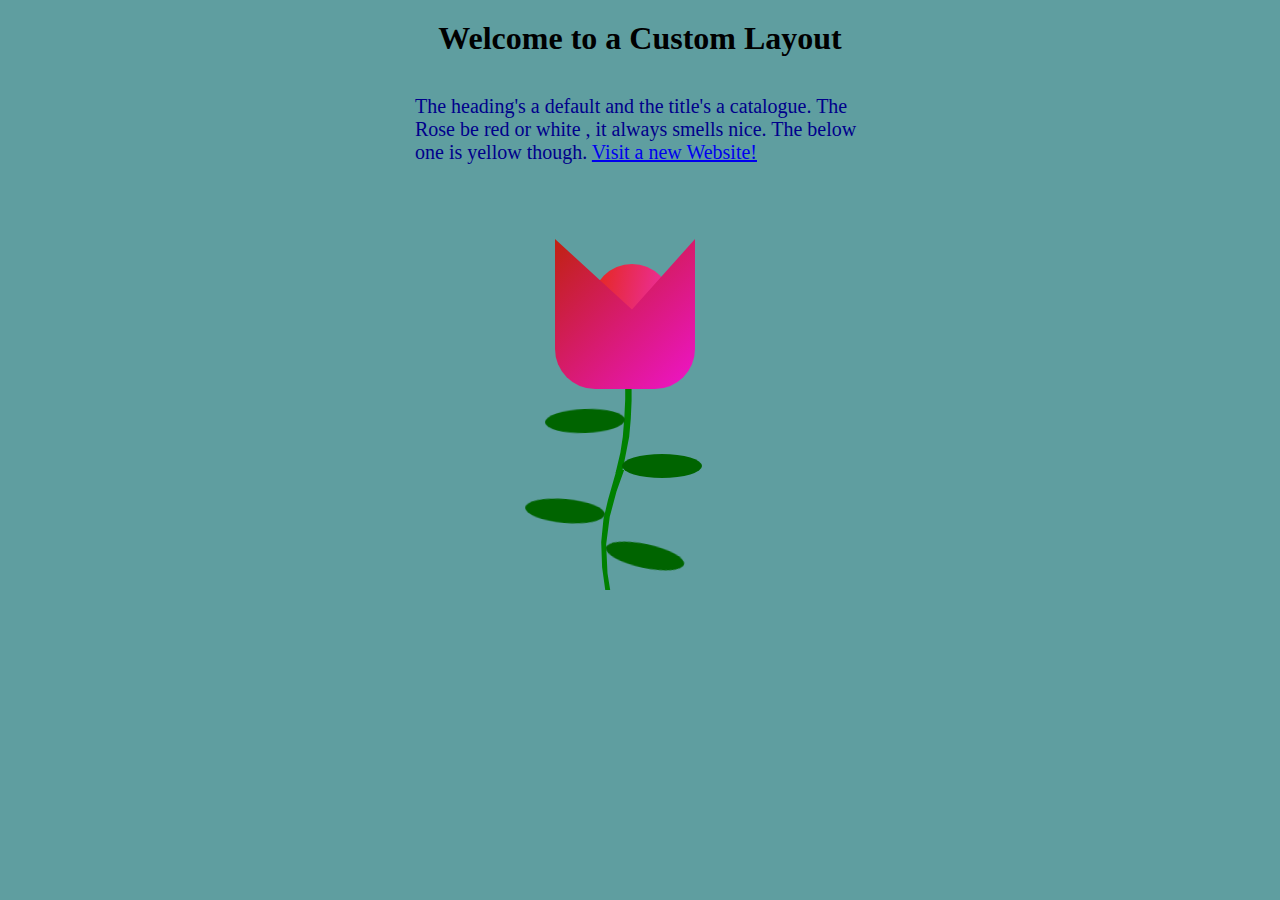
==== index.html @ 2815720b "Update index.html" ====
﻿<!DOCTYPE html>

<html lang="en">
<head>
    <meta charset="utf-8" />
    <link rel="stylesheet" href="style.css" />
    <title>Rose Red or White</title>
</head>

<body>
    <h1 style="margin-top:20px"> Welcome to a Custom Layout</h1>
    <p style="width: 50vh; font-size:20px; margin-top:38px; color:darkblue">
        The heading's a default and the title's a catalogue.
        The Rose be red or white , it always smells nice. The below one is yellow though.
        <a href="https://www.internetwithanaltyics.in/HeyThere">Visit a new Website!</a>
    </p>


    <div class="container"> </div>
    <div class="flower-top"> </div>

    <div class="flower-stem"> </div>
    <div class="flower-stem2"> </div>
    <div class="flower-leaf">
            <span style="--i:1; left:-80px;  transform:rotateZ(-2deg)"></span>
            <span style="--i:2; left:-3px   "></span>
            <span style="--i:3; left: -100px; transform:rotateZ(5deg) "></span>
            <span style="--i:4; left: -20px; transform: rotateZ(12deg) "></span>
    </div>
</body>
</html>
---- style.css ----
﻿* {
    margin: 0;
    padding: 0;
    box-sizing: border-box;
}

body {
    background-color: cadetblue;
    display: flex;
    flex-direction: column;
    align-items: center;
    justify-content: center;
}

.container {
    position: relative;
    top: 75px;
    left: -15px;
    width: 140px;
    height: 150px;
    background: linear-gradient(135deg, #C02211 0%, #EE14CB 100%, #51BAFF 100%);
    clip-path: polygon(32% 71%, 100% 0, 100% 60%, 100% 100%, 0 100%, 0 0, 76% 65%);
    border-bottom-left-radius: 40px;
    border-bottom-right-radius: 40px;
    z-index: 2;
}

.flower-top {
    position: relative;
    top: -50px;
    left: -8px;
    width: 80px;
    height: 80px;
    background: linear-gradient(104deg , #E42814 0%, #EE2FBF 100%, #51BAFF 100%);
    z-index: 1;
    border-radius: 50%;
}

.flower-stem {
    position: relative;
    top: -10px;
    left: -18px;
    width: 80px;
    height: 120px;
    background: green;
    z-index: 1;
    clip-path: polygon(53% 27%, 54% 13%, 54% 0, 62% 0, 62% 14%, 61% 29%, 59% 44%, 54% 61%, 49% 77%, 42% 74%, 48% 57%, 51% 44%);
}

.flower-stem2 {
    position: relative;
    top: -44px;
    left: -28px;
    width: 45px;
    height: 120px;
    background: green;
    z-index: 1;
    clip-path: polygon(31% 41%, 41% 25%, 60% 0, 77% 0, 60% 18%, 45% 39%, 37% 62%, 40% 86%, 46% 100%, 35% 100%, 28% 81%, 26% 60%);
}

.flower-leaf {
    position: relative;
    display: flex;
    z-index: 1;
    padding: 0px 30px 0px 0px;
}

.flower-leaf span {
    position: absolute;
    
    top: calc(-270px + calc(var(--i)*45px));
    
    width: 80px;
    height: 24px;

    filter: blur(0.4px);

    background: darkgreen;
    border-radius: 50%;
}
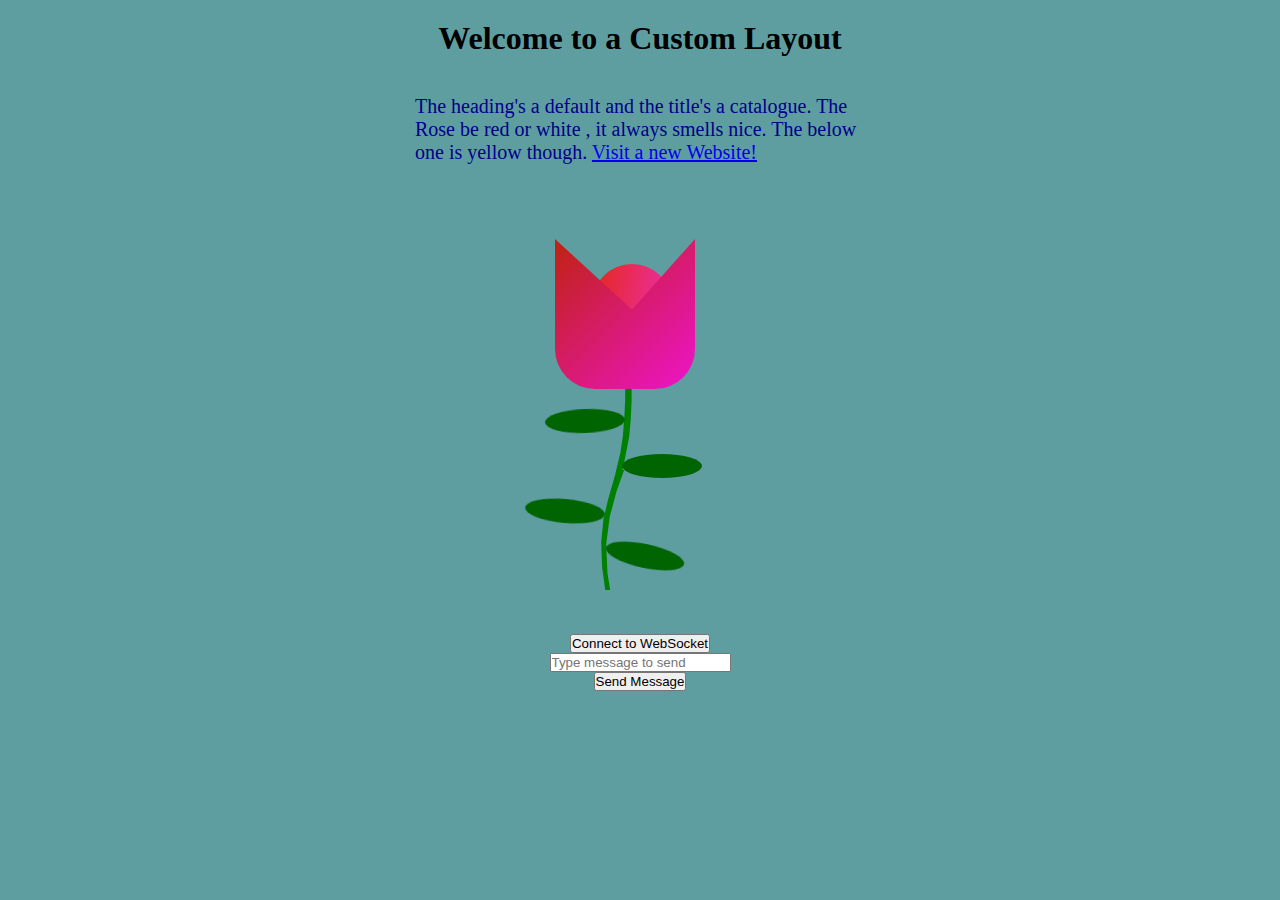
==== commit 9a14e128: "Update index.html" ====
--- a/index.html
+++ b/index.html
@@ -5,6 +5,43 @@
     <meta charset="utf-8" />
     <link rel="stylesheet" href="style.css" />
     <title>Rose Red or White</title>
+    <script>
+        var socket;
+
+        // Open WebSocket connection
+        function startWebSocket() {
+            socket = new WebSocket("ws://yourwebsite.com:8080"); // Change to your WebSocket server address
+
+            // Handle connection open
+            socket.onopen = function() {
+                console.log("Connected to WebSocket server!");
+                socket.send("Hello from browser!");
+            };
+
+            // Handle receiving message
+            socket.onmessage = function(event) {
+                console.log("Received: " + event.data);
+                document.getElementById("message").innerHTML = "Received: " + event.data;
+            };
+
+            // Handle error
+            socket.onerror = function(error) {
+                console.log("WebSocket error: " + error);
+            };
+
+            // Handle WebSocket close
+            socket.onclose = function() {
+                console.log("WebSocket connection closed.");
+            };
+        }
+
+        // Send message to WebSocket server
+        function sendMessage() {
+            const message = document.getElementById('messageInput').value;
+            socket.send(message);
+        }
+    </script>
+
 </head>
 
 <body>
@@ -12,7 +49,7 @@
     <p style="width: 50vh; font-size:20px; margin-top:38px; color:darkblue">
         The heading's a default and the title's a catalogue.
         The Rose be red or white , it always smells nice. The below one is yellow though.
-        <a href="https://www.internetwithanaltyics.in/HeyThere">Visit a new Website!</a>
+        <a href="https://internetwithanalytics.in/HeyThere">Visit a new Website!</a>
     </p>
 
 
@@ -27,5 +64,12 @@
             <span style="--i:3; left: -100px; transform:rotateZ(5deg) "></span>
             <span style="--i:4; left: -20px; transform: rotateZ(12deg) "></span>
     </div>
+
+    <button onclick="startWebSocket()">Connect to WebSocket</button>
+    <input type="text" id="messageInput" placeholder="Type message to send">
+    <button onclick="sendMessage()">Send Message</button>
+
+    <p id="message"></p>
+    
 </body>
 </html>
